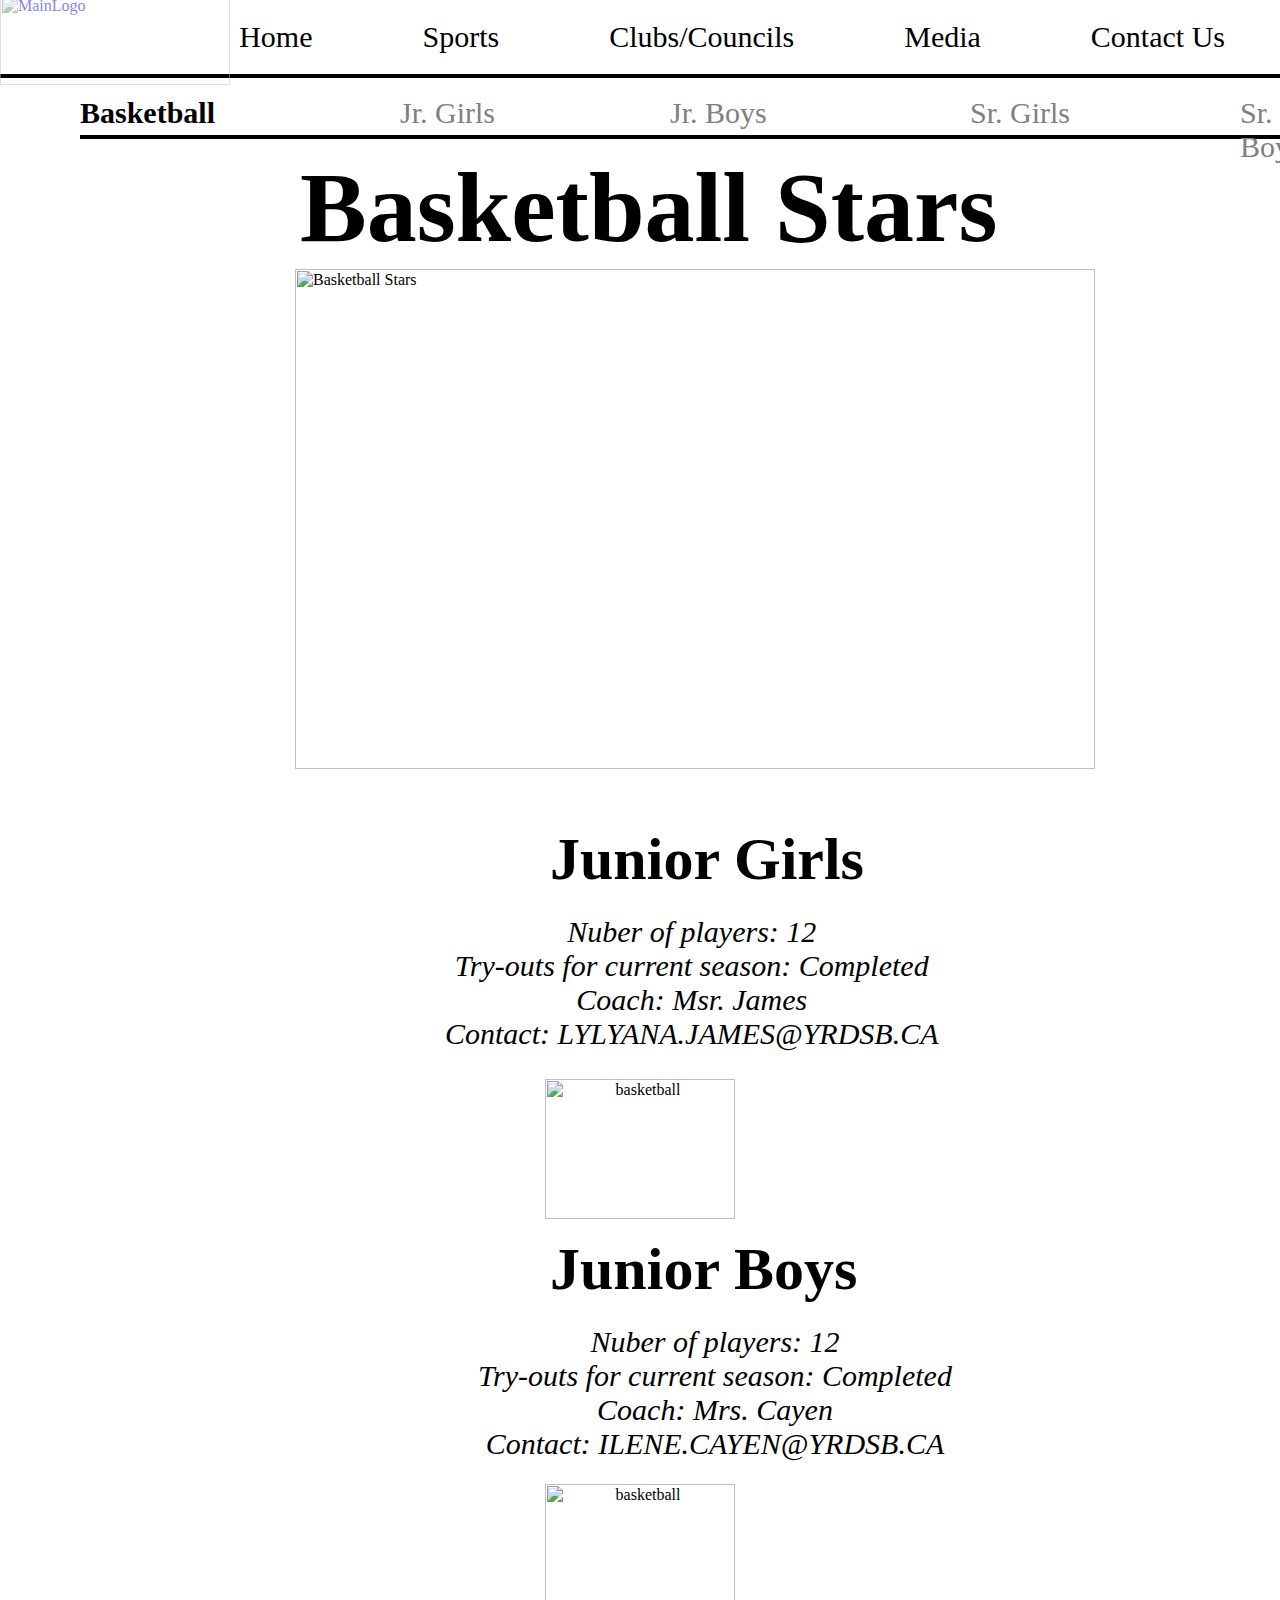
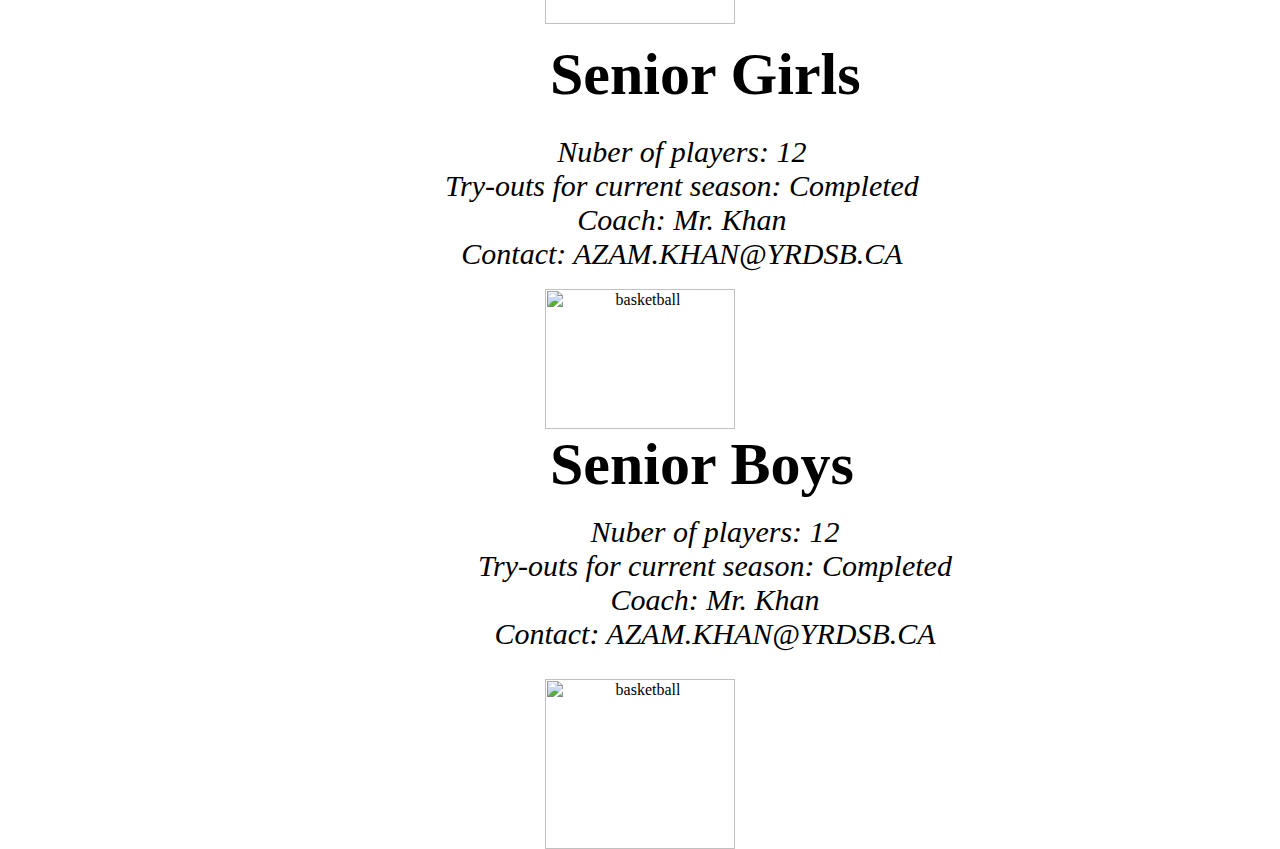
==== Code/basketball.html @ 57372c01 "Add files via upload" ====
<html>
<head>
    <link href="style.css" rel="stylesheet">
    <title>MAPLE HIGH SCHOOL</title>
</head>
<body background="../images/grey.jpg">
<a href="http://www.yrdsb.ca/schools/maple.hs/Pages/default.aspx">
	<img src="../images/maplelogo.png" alt ="MainLogo" id="mainlogo">
</a>
<div class="toolbar">
    <a href="contactUs.html">Contact Us</a> 
    <a href="media.html">Media</a>  
    <a href="clubs.html">Clubs/Councils</a>
    <div class="dropdown">
        <button class="dropbtn">Sports</button>
        	<div class="dropdown-content">
            	<a href="basketball.html">Basketball</a>
            	<a href="volleyball.html">Volleyball</a>
            	<a href="soccer.html">Soccer</a>
        	</div>
   	</div>     
    <a href="Home.html">Home</a>
</div>
<br/>
<div>
	<b><h1 style="font-family: Helvetica Neue; color:black; font-size:30px; margin: 0 0 5 80">Basketball</h1></b>
	<hr style= "position:relative; left:80px; width: 1270px; border: 2px solid black;">
	<b><p style="font-family: Helvetica Neue; color:black; font-size:100px; position:absolute; top: 150; left:300;">Basketball Stars</p></b>
	<img style="position:absolute;margin:130 0 0 295; width: 800px; height: 500px;" src = "../images/bballStars.png" alt ="Basketball Stars">
</div>
<div>
	<p id="batterybtn">
		<font face="Helvetica Neue"><a href="#B">Jr. Girls</a></font>
	</p>
	<p id="batterybtn">
		<font face="Helvetica Neue"><a href="#B" id="batterybtn" style = "margin: 0 0 0 670">Jr. Boys</a></font>
	</p>
	<p id="displaybtn">
		<font face="Helvetica Neue"><a href="#D" id="displaybtn">Sr. Girls</a></font>
	</p>
	<p id="displaybtn"> 
		<font face="Helvetica Neue"><a href="#D" id="displaybtn" style="margin: 0 0 0 1240">Sr. Boys</a></font>
	</p>
</div>
<div id="MacbooklistB">
	<h1><a name="B">Junior Girls</a></h1>
	<ul>
		<i><li>Nuber of players: 12</li></i>
		<i><li>Try-outs for current season: Completed</li></i>
		<i><li>Coach: Msr. James</li></i>
		<i><li></li>Contact: LYLYANA.JAMES@YRDSB.CA</i>
	</ul>	
	<center><img src = "../images/basketball.png" style="position:relative; top:940; width:190px; height:140px;" alt ="basketball"><center>
</div>
<div id="MacbooklistP">
	<h1><a name="B">Junior Boys</a></h1>
	<ul>
		<i><li>Nuber of players: 12</li></i>
		<i><li>Try-outs for current season: Completed</li></i>
		<i><li>Coach: Mrs. Cayen</li></i>
		<i><li></li>Contact: ILENE.CAYEN@YRDSB.CA</i>
	</ul>	
	<center><img src = "../images/basketball.png" style="position:relative; top:1205; width:190px; height:140px;" alt ="basketball"><center>
</div>
<div id="MacbooklistDK">
	<h1>Senior Girls</h1>
	<ul>
		<i><li>Nuber of players: 12</li></i>
		<i><li>Try-outs for current season: Completed</li></i>
		<i><li>Coach: Mr. Khan</li></i>
		<i><li></li>Contact: AZAM.KHAN@YRDSB.CA</i>
	</ul>	
	<center><img src = "../images/basketball.png" style="position:relative; top:1470; width:190px; height:140px;" alt ="basketball"><center>
</div>
<div id="MacbooklistOS">
	<h1><a name="D">Senior Boys</a></h1>
	<ul>
		<i><li>Nuber of players: 12</li></i>
		<i><li>Try-outs for current season: Completed</li></i>
		<i><li>Coach: Mr. Khan</li></i>
		<i><li></li>Contact: AZAM.KHAN@YRDSB.CA</i>
	</ul>	
	<center><img src = "../images/basketball.png" style="position:relative; top:1720; width:190px; height:170px;" alt ="basketball"><center>
</div>
</body>
</html>
---- Code/style.css ----
*{
	margin:0;
}

.toolbar {
    overflow: hidden;
    background-color: white;
    font-family: Helvetica Neue;   
    border-bottom: black 4px solid;
}

.toolbar a {
    float: right;
    font-size: 30px;
    color: black;
    text-align: center;
    padding: 20px 55px;
    text-decoration: none;
    font-weight: none;
    opacity: 1;
}
.dropdown {
    float: right;
    overflow: hidden;
}

.dropdown .dropbtn {
    font-size: 30px;    
    border: none;
    outline: none;
    color: black;
    padding: 20px 55px;
    background-color: white;
    font-family: Helvetica Neue;
    margin: 0;
    font-weight: none;
}

.toolbar a:hover, .dropdown:hover .dropbtn {
    background-color: lavender;
    text-decoration: underline;
    opacity:1;
}

.dropdown-content {
    display: none;
    position: absolute;
    background-color: lavender;
    width: 175px;
    left: 473;
    box-shadow: 0px 5px 40px 0px ;
    z-index: 1;
    
}

.dropdown-content a {
    float: none;
    font-size: 16px;
    color: black;
    padding: 12px 16px;
    text-decoration: none;
    display: block;
    text-align: left;
}

.dropdown-content a:hover {
    background-color: grey;
    color: black;
    opacity:1;
}

.dropdown:hover .dropdown-content {
    display: block;
}

#mainlogo{
    float:left;
	width: 230px;
	height: 90px;
	margin: -5 0 0 0;
	opacity:1;
	z-index: 1;
	position:absolute;
	opacity:1;
}

#mainlogo:hover {
	opacity: 0.5;
}

#txt{
	font-size:100px;
	font-family:Helvetica Neue;
	top:100px;
	width:25%;
	text-align:center;
	position:absolute;
	padding-top:100;
	color:black;
}
#txt1{
	font-size:75px;
	font-family:Helvetica Neue;
	top:115px;
	width:12.5%;
	text-align:center;
	position:absolute;
	padding-top:100;
}
.slider{
	width:100%;
	overflow:hidden;	
	position:relative;
	top:25;
}

.slides div{
	width:25%;
	float:left;
}

.slides img{
	margin:0 0 0 0;
	width:100%;
	float:left;	
	border: 4px solid black;
	z-index:-1;
}

.slides{
	overflow:hidden;
	animation: slider 30s infinite;
	position:relative;
	top:10px;
	width:400%;
	height:670px;
	z-index:0;
}
	
@-webkit-keyframes slider{
	 0%{left:0;}
	5%{left:0;}
	10%{left:0;}
	15%{left:-100%;}
	20%{left:-100%;}
	25%{left:-100%;}
	30%{left:-200%;}
	35%{left:-200%;}
	40%{left:-200%;}
	45%{left:-300%;}
	50%{left:-300%;}
	55%{left:-300%;}
	60%{left:-200%;}
	65%{left:-200%;}	
	70%{left:-200%;}
	75%{left:-100%;}
	80%{left:-100%;}
	85%{left:-100%;}
	90%{left:-0%;}
	95%{left:-0%;}
	100%{left:-0%;}
}	

.slider1{
	width:100%;
	overflow:hidden;	
	position:relative;
	top:15;
}

.slides1 div{
	width:12.5%;
	float:left;
}

.slides1 img{
	margin:-115 0 0 0;
	width:100%;
	height: 850px;
	float:right;	
	border: 0px solid black;
	z-index:-1;
}

.slides1{
	overflow:hidden;
	animation: slider1 20s infinite;
	position:relative;
	top:15px;
	width:800%;
	height:700px;
	z-index:-1;
}
	
@-webkit-keyframes slider1{
	 0%{left:0;}
	6.5%{left:0;}
	12.5%{left:-100%;}
	18.75%{left:-100%;}
	25%{left:-200%;}
	31.25%{left:-200%;}
	37.5%{left:-300%;}
	43.5%{left:-300%;}
	50%{left:-400%;}
	56.25%{left:-400%;}
	62.5%{left:-500%;}
	68.75%{left:-500%;}
	75%{left:-600%;}
	81.25%{left:-600%;}
	87.5%{left:-700%;}
	93.75%{left:-700%;}
	100%{left:0%;}
}	

#MacBookListB ul{
	position: absolute;
	top: 935px;
	text-align:center;
	font-size: 30px;
	margin: -20 0 0 405;
	list-style-type: none;
	font-family:Helvetica Neue;
	font-weight: none;
}

#MacBookListB h1{
	position: absolute;
	top: 845px;
	text-align:center;
	font-size: 60px;
	margin: -20 0 0 550;
	list-style-type: none;
	font-family:Helvetica Neue;
	font-weight: none;
}

#MacBookListP ul{
	position: absolute;
	top: 1345px;
	width:1300px;
	text-align:center;
	font-size: 30px;
	margin: -20 0 0 25;
	list-style-type: none;
	font-family:Helvetica Neue;
	font-weight: none;
}

#MacBookListP h1{
	position: absolute;
	top: 1255px;
	text-align:center;
	font-size: 60px;
	margin: -20 0 0 550;
	list-style-type: none;
	font-family:Helvetica Neue;
	font-weight: none;
}

#MacBookListDK ul{
	position: absolute;
	top: 1755px;
	text-align:center;
	font-size: 30px;
	margin: -20 0 0 405;
	list-style-type: none;
	font-family:Helvetica Neue;
	font-weight: none;
}

#MacBookListDK h1{
	position: absolute;
	top: 1660px;
	text-align:center;
	font-size: 60px;
	margin: -20 0 0 550;
	list-style-type: none;
	font-family:Helvetica Neue;
	font-weight: none;
}

#MacBookListOS ul{
	position: absolute;
	top: 2135px;
	width: 1300px;
	text-align:center;
	font-size: 30px;
	margin: -20 0 0 25;
	list-style-type: none;
	font-family:Helvetica Neue;
	font-weight: none;
}

#MacBookListOS h1{
	position: absolute;
	top: 2050px;
	text-align:center;
	font-size: 60px;
	margin: -20 0 0 550;
	list-style-type: none;
	font-family:Helvetica Neue;
	font-weight: none;
}

#background{
	top:810px;
	width: 1440;
	height:820px;
	position:absolute;
	z-index: -2;
}

#batterybtn a{
	color:grey; 
	font-size:30px; 
	position:absolute;
	top: 96px;
	margin: 0 0 5 400;
	text-decoration: none;
}

#displaybtn a{
	font-family:Helvetica Neue; 
	color:grey; font-size:30px; 
	position:absolute;
	top: 96px;
	margin: 0 0 5 970;
	text-decoration: none;
}

#displaybtn a:hover, #batterybtn a:hover{
	color:black;
}

#evolutiontable {
    font-family: arial, sans-serif;
    border-collapse: collapse;
    width: 100%;
    position:relative;
}

#evolutiontable td, th {
    border: none;
    text-align: left;
    padding: 19px;
}

#evolutiontable tr:nth-child(even) {
    background-color: lightgrey;
}

#competitorslist ol{
	position: absolute;
	top: 830px;
	text-align:left;
	font-size: 30px;
	margin: -20 0 0 80;
	font-family:Helvetica Neue;
	font-weight: bold;
}

#microsoftlist{
	list-style: none;
	width:1100px;
	text-align: center;
	margin: 510 0 0 0;
	position: relative;
}

#DellList{
	list-style: none;
	width:1100px;
	text-align: center;
	margin: 600 0 0 0;
	position: relative;
}

#lenovolist{
	list-style: none;
	width:1100px;
	text-align: center;
	margin: 750 0 0 0;
	position: relative;
}
#microsoftbtn a{
	font-family:Helvetica Neue; 
	color:grey; 
	font-size:30px; 
	position:absolute;
	top: 96px;
	margin: 0 0 5 575;
	text-decoration: none;
}

#Dellbtn a{
	font-family:Helvetica Neue; 
	color:grey; 
	font-size:30px; 
	position:absolute;
	top: 96px;
	margin: 0 0 5 925;
	text-decoration: none;
}

#Lenovobtn a{
	font-family:Helvetica Neue; 
	color:grey; 
	font-size:30px; 
	position:absolute;
	top: 96px;
	margin: 0 0 5 1225;
	text-decoration: none;
}

#microsoftbtn a:hover, #Lenovobtn a:hover, #Dellbtn a:hover{
	color:black;
}

#buynowtable {
    font-family: arial, sans-serif;
    border-collapse: collapse;
    width: 100%;
    position:absolute;
    top: 230px;
    height:575px;
    z-index: -1;
}

#buynowtable td, th {
    text-align: left;
    padding: 19px;
}

#buynowtable tr:nth-child(even) {
    background-color: lightgrey;
}
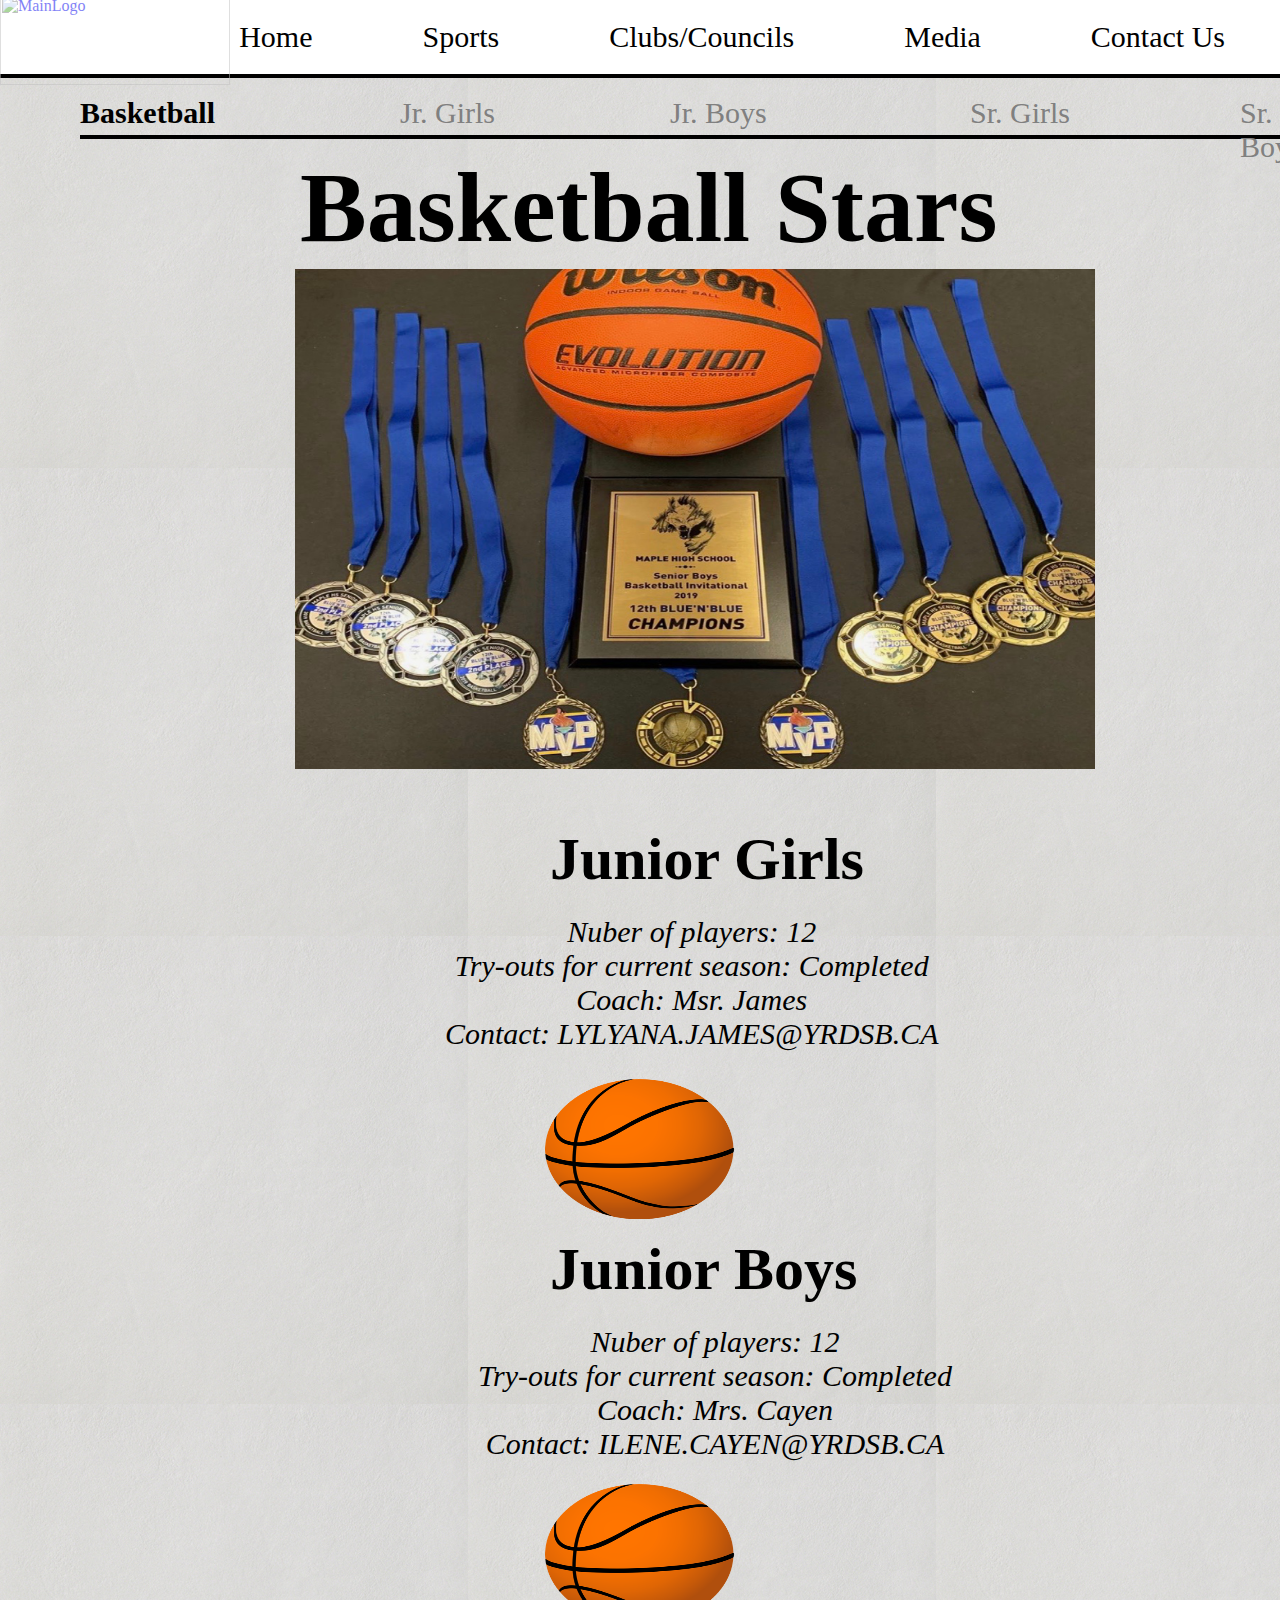
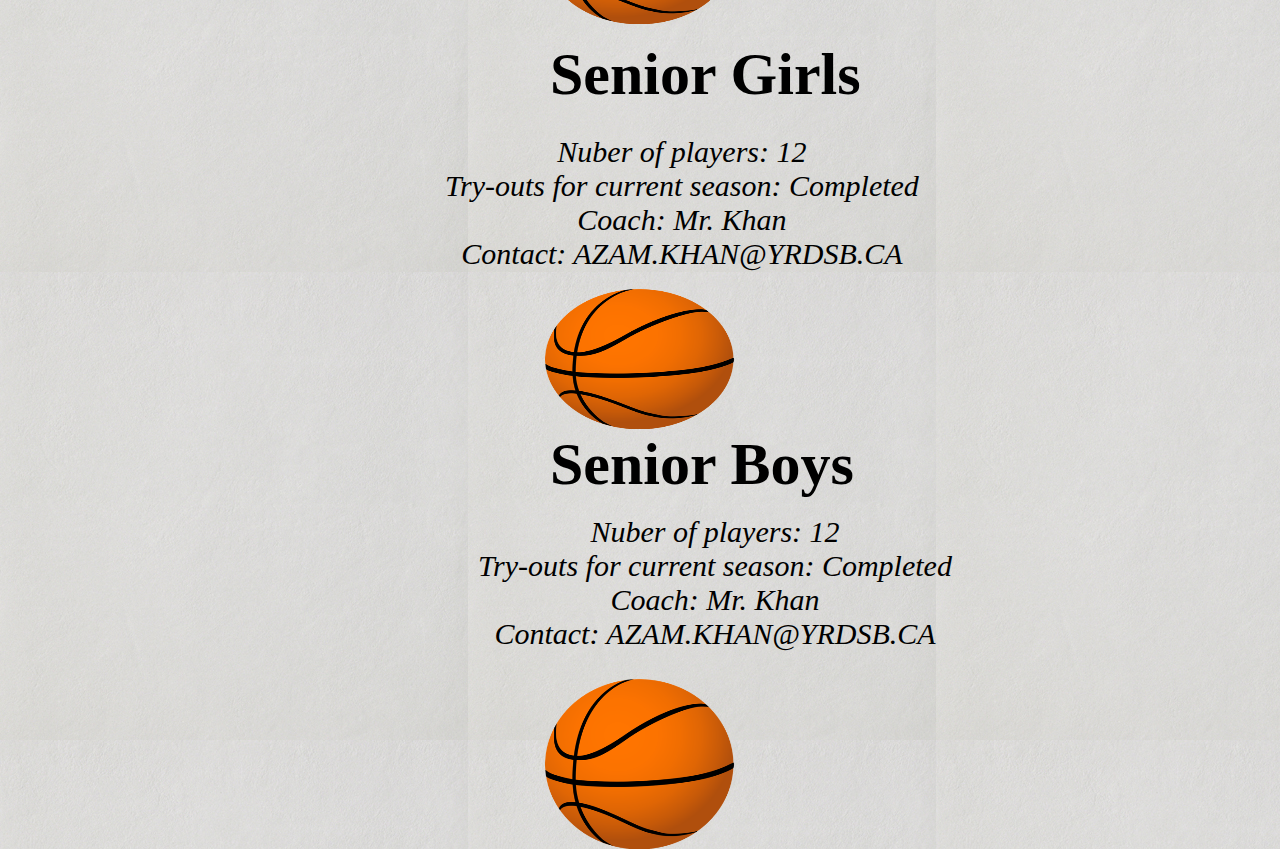
==== commit a90fa3bb: "Fixed Issue with Paths in all files" ====
--- a/Code/basketball.html
+++ b/Code/basketball.html
@@ -3,9 +3,9 @@
     <link href="style.css" rel="stylesheet">
     <title>MAPLE HIGH SCHOOL</title>
 </head>
-<body background="../images/grey.jpg">
+<body background="../Images/grey.jpg">
 <a href="http://www.yrdsb.ca/schools/maple.hs/Pages/default.aspx">
-	<img src="../images/maplelogo.png" alt ="MainLogo" id="mainlogo">
+	<img src="../Images/maplelogo.png" alt ="MainLogo" id="mainlogo">
 </a>
 <div class="toolbar">
     <a href="contactUs.html">Contact Us</a> 
@@ -19,14 +19,14 @@
             	<a href="soccer.html">Soccer</a>
         	</div>
    	</div>     
-    <a href="Home.html">Home</a>
+    <a href="../index.html">Home</a>
 </div>
 <br/>
 <div>
 	<b><h1 style="font-family: Helvetica Neue; color:black; font-size:30px; margin: 0 0 5 80">Basketball</h1></b>
 	<hr style= "position:relative; left:80px; width: 1270px; border: 2px solid black;">
 	<b><p style="font-family: Helvetica Neue; color:black; font-size:100px; position:absolute; top: 150; left:300;">Basketball Stars</p></b>
-	<img style="position:absolute;margin:130 0 0 295; width: 800px; height: 500px;" src = "../images/bballStars.png" alt ="Basketball Stars">
+	<img style="position:absolute;margin:130 0 0 295; width: 800px; height: 500px;" src = "../Images/bballStars.png" alt ="Basketball Stars">
 </div>
 <div>
 	<p id="batterybtn">
@@ -50,7 +50,7 @@
 		<i><li>Coach: Msr. James</li></i>
 		<i><li></li>Contact: LYLYANA.JAMES@YRDSB.CA</i>
 	</ul>	
-	<center><img src = "../images/basketball.png" style="position:relative; top:940; width:190px; height:140px;" alt ="basketball"><center>
+	<center><img src = "../Images/basketball.png" style="position:relative; top:940; width:190px; height:140px;" alt ="basketball"><center>
 </div>
 <div id="MacbooklistP">
 	<h1><a name="B">Junior Boys</a></h1>
@@ -60,7 +60,7 @@
 		<i><li>Coach: Mrs. Cayen</li></i>
 		<i><li></li>Contact: ILENE.CAYEN@YRDSB.CA</i>
 	</ul>	
-	<center><img src = "../images/basketball.png" style="position:relative; top:1205; width:190px; height:140px;" alt ="basketball"><center>
+	<center><img src = "../Images/basketball.png" style="position:relative; top:1205; width:190px; height:140px;" alt ="basketball"><center>
 </div>
 <div id="MacbooklistDK">
 	<h1>Senior Girls</h1>
@@ -70,7 +70,7 @@
 		<i><li>Coach: Mr. Khan</li></i>
 		<i><li></li>Contact: AZAM.KHAN@YRDSB.CA</i>
 	</ul>	
-	<center><img src = "../images/basketball.png" style="position:relative; top:1470; width:190px; height:140px;" alt ="basketball"><center>
+	<center><img src = "../Images/basketball.png" style="position:relative; top:1470; width:190px; height:140px;" alt ="basketball"><center>
 </div>
 <div id="MacbooklistOS">
 	<h1><a name="D">Senior Boys</a></h1>
@@ -80,7 +80,7 @@
 		<i><li>Coach: Mr. Khan</li></i>
 		<i><li></li>Contact: AZAM.KHAN@YRDSB.CA</i>
 	</ul>	
-	<center><img src = "../images/basketball.png" style="position:relative; top:1720; width:190px; height:170px;" alt ="basketball"><center>
+	<center><img src = "../Images/basketball.png" style="position:relative; top:1720; width:190px; height:170px;" alt ="basketball"><center>
 </div>
 </body>
 </html>
